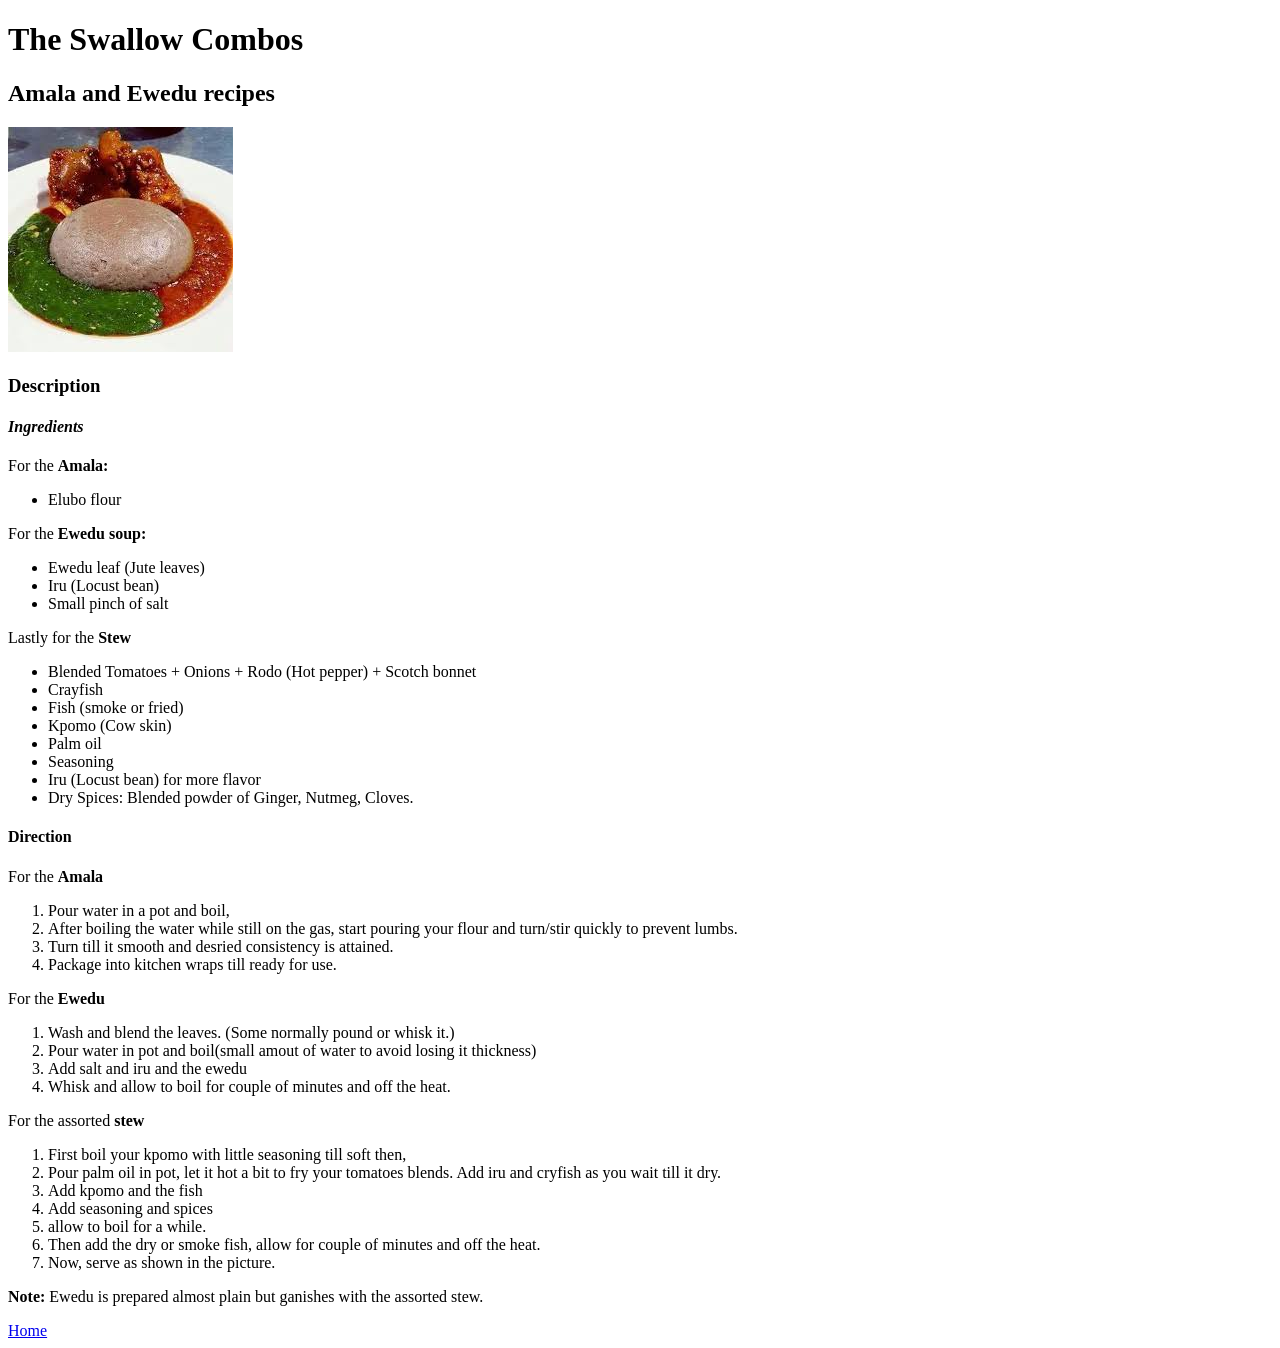
==== recipes/amala.html @ 7c7b6cd9 "Add new recipe page Semo with Efo riro recipes is now available in the recipes list on the swallow c" ====
<!DOCTYPE html>
<html lang="en">
    <head>
        <meta charset="UTF-8">
        <title>Recipes</title>
    </head>

    <body>
        <h1>The Swallow Combos</h1>
        
        <strong><h2>Amala and Ewedu recipes</h2></strong>

        <img src="../images/amala.jpeg" alt="Image of Amala and Ewedu soup with big chunk of meat." width="225" height="225">

        <h3>Description</h3>

        <em><strong><h4>Ingredients</h4></strong></em>

        <p>For the <strong>Amala:</strong></p>
        <ul>
            <li>Elubo flour</li>
        </ul>

        <p>For the <strong>Ewedu soup:</strong></p>


        <ul>
            <li>Ewedu leaf (Jute leaves)</li>
            <li>Iru (Locust bean)</li>
            <li>Small pinch of salt</li>
        </ul>

        <p>Lastly for the <strong>Stew</strong></p>

        <ul>
            <li>Blended Tomatoes + Onions + Rodo (Hot pepper) + Scotch bonnet</li>
            <li>Crayfish</li>
            <li>Fish (smoke or fried)</li>
            <li>Kpomo (Cow skin)</li>
            <li>Palm oil</li>
            <li>Seasoning</li>
            <li>Iru (Locust bean) for more flavor</li>
            <li>Dry Spices:
                Blended powder of Ginger, Nutmeg, Cloves. 
            </li>
        </ul>

        <h4>Direction</h4>

        <p>For the <strong>Amala</strong></p>
        <ol>
            <li>Pour water in a pot and boil,</li>
            <li>After boiling the water while still on the gas, start pouring your flour and turn/stir quickly to prevent lumbs.</li>
            <li>Turn till it smooth and desried consistency is attained.</li>
            <li>Package into kitchen wraps till ready for use.</li>
        </ol>

        <p>For the <strong>Ewedu</strong></p> 
        <ol>
            <li>Wash and blend the leaves. (Some normally pound or whisk it.)</li>
            <li>Pour water in pot and boil(small amout of water to avoid losing it thickness)</li>
            <li>Add salt and iru and the ewedu</li>
            <li>Whisk and allow to boil for couple of minutes and off the heat.</li>
        </ol>       

        <p>For the assorted <strong>stew</strong></p>
        <ol>
            <li>First boil your kpomo with little seasoning till soft then,</li>
            <li>Pour palm oil in pot, let it hot a bit to fry your tomatoes blends. Add iru and cryfish as you wait till it dry.</li>
            <li>Add kpomo and the fish</li>
            <li>Add seasoning and spices</li>
            <li>allow to boil for a while.</li>
            <li>Then add the dry or smoke fish, allow for couple of minutes and off the heat.</li>
            <li>Now, serve as shown in the picture.</li>
        </ol>
        <p><strong>Note:</strong> Ewedu is prepared almost plain but ganishes with the assorted stew.</p>

        <a href="../index.html">Home</a>
    </body>
</html>
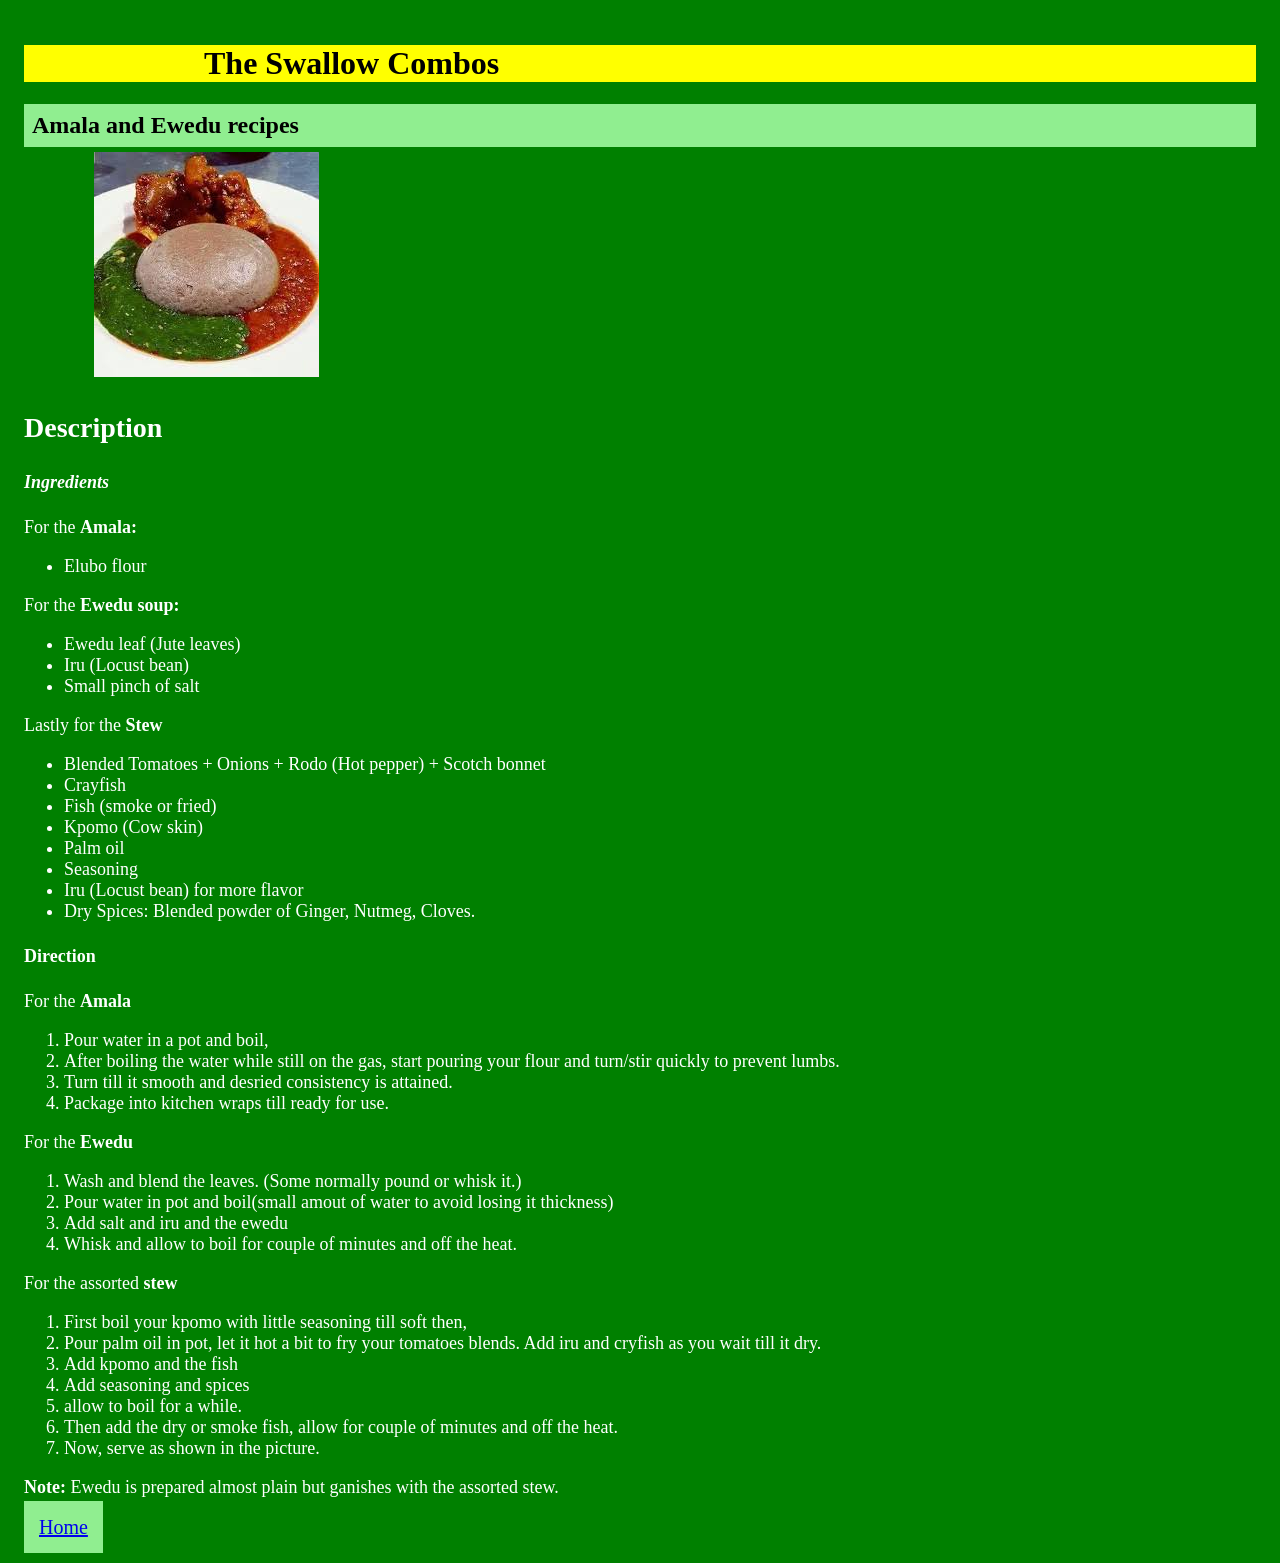
==== commit ba68dcb2: "Add CSS to all pages Just syle the pages with CSS selectors, class & id with box styles for the firs" ====
--- a/recipes/amala.html
+++ b/recipes/amala.html
@@ -3,21 +3,22 @@
     <head>
         <meta charset="UTF-8">
         <title>Recipes</title>
+        <link rel="stylesheet" href="styles.css">
     </head>
 
     <body>
-        <h1>The Swallow Combos</h1>
+        <h1 class="amala">The Swallow Combos</h1>
         
-        <strong><h2>Amala and Ewedu recipes</h2></strong>
+        <h2 class="sub-amala">Amala and Ewedu recipes</h2>
 
-        <img src="../images/amala.jpeg" alt="Image of Amala and Ewedu soup with big chunk of meat." width="225" height="225">
+        <img class="image" src="../images/amala.jpeg" alt="Image of Amala and Ewedu soup with big chunk of meat." width="225" height="225" >
 
-        <h3>Description</h3>
+        <h3 class="describe">Description</h3>
 
-        <em><strong><h4>Ingredients</h4></strong></em>
+        <em><strong><h4 class="recipe">Ingredients</h4></strong></em>
 
         <p>For the <strong>Amala:</strong></p>
-        <ul>
+        <ul class="unlist">
             <li>Elubo flour</li>
         </ul>
 
@@ -45,10 +46,10 @@
             </li>
         </ul>
 
-        <h4>Direction</h4>
+        <h4 class="direct">Direction</h4>
 
         <p>For the <strong>Amala</strong></p>
-        <ol>
+        <ol class="onlist">
             <li>Pour water in a pot and boil,</li>
             <li>After boiling the water while still on the gas, start pouring your flour and turn/stir quickly to prevent lumbs.</li>
             <li>Turn till it smooth and desried consistency is attained.</li>
@@ -75,6 +76,6 @@
         </ol>
         <p><strong>Note:</strong> Ewedu is prepared almost plain but ganishes with the assorted stew.</p>
 
-        <a href="../index.html">Home</a>
+        <a class="home" href="../index.html">Home</a>
     </body>
 </html>
--- a/recipes/styles.css
+++ b/recipes/styles.css
@@ -0,0 +1,38 @@
+body {
+    background-color:green;
+    color: white;
+    font-family:Georgia, 'Times New Roman', Times, serif;
+    padding: 16px;
+    margin: 8px;
+    font-size: 18px;
+}
+
+.amala {
+    background-color: yellow;
+    color: black;
+    padding-left: 180px;
+    font-size: 32px;
+}
+
+.sub-amala {
+    background-color: lightgreen;
+    font-size: 24px;
+    color: black;
+    padding: 8px;
+    margin-bottom: 5px;
+}
+
+.image {
+    padding-left: 70px;
+    margin-bottom: 2px;
+}
+
+.describe {
+    font-size: 28px;
+}
+
+.home {
+    font-size: 20px;
+    background-color: lightgreen;
+    padding: 15px;
+}
